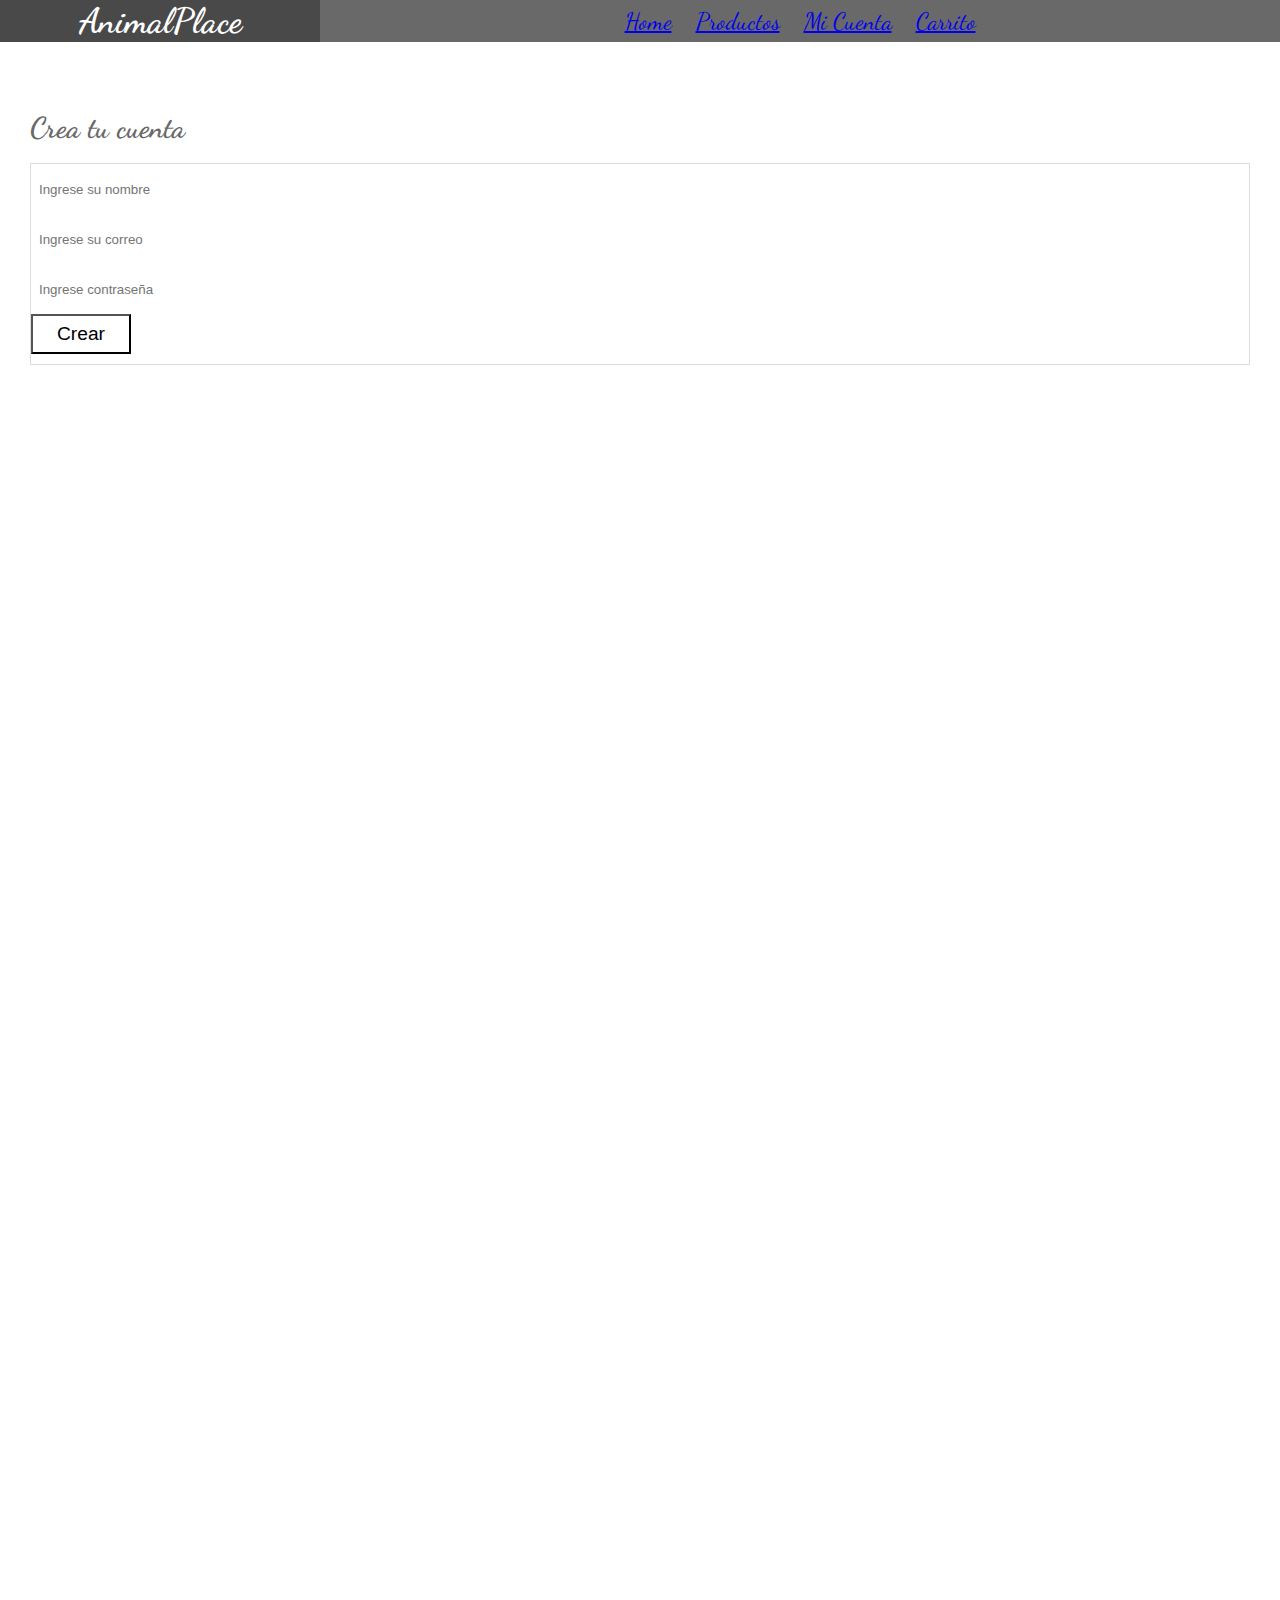
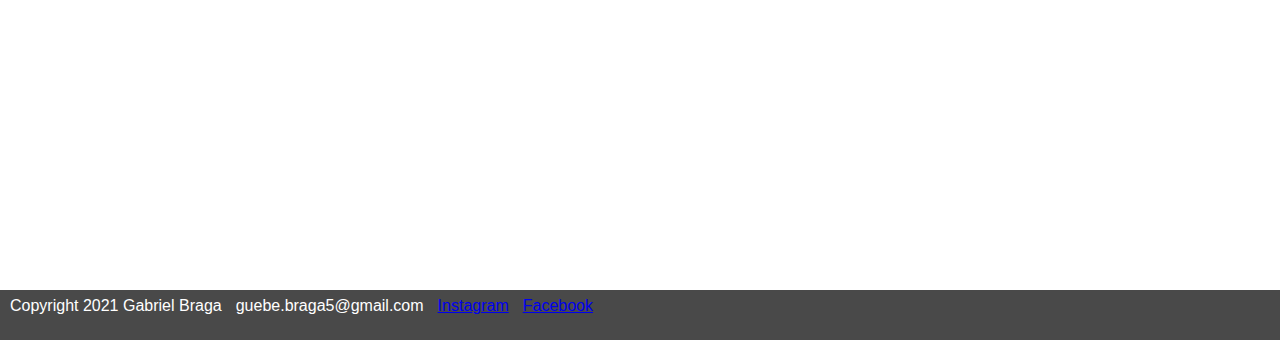
==== src/pages/miCuenta.html @ 697734ba "agregar user" ====
<!DOCTYPE html>
<html lang="es">
<head>
    <meta charset="UTF-8">
    <meta http-equiv="X-UA-Compatible" content="IE=edge">
    <meta name="viewport" content="width=device-width, initial-scale=1.0">
    <link rel="stylesheet" href="../css/miCuenta.css">
    <script src="../scripts/miCuenta.js" defer></script>
    <link href="https://fonts.googleapis.com/css2?family=Birthstone+Bounce:wght@500&family=Dancing+Script:wght@500&display=swap" rel="stylesheet"> 
    <title>miCuenta</title>
</head>
<body>
    <header class="hero"> 
        <nav class="nav">                                                     
        <h1>AnimalPlace</h1>
        <ul>
            <li><a href="../pages/index.html">Home</a></li>
            <li><a href="../pages/productos.html">Productos</a></li>
            <li><a href="../pages/miCuenta.html">Mi Cuenta</a></li>
            <li><a href="../pages/carrito.html">Carrito</a></li>
        </ul>
        </nav>
    </header>
    <main class="main">
        <h1>Crea tu cuenta</h1>
        <br>
        <form id="form" metod="POST" action="javascript:void(0);">
            <input id="name" type="text" name="name" placeholder="Ingrese su nombre">
            <input id="mail" type="email" name="mail" placeholder="Ingrese su correo">
            <input id="password" type="password" name="password" placeholder="Ingrese contraseña">
            <button id="crear">Crear</button>
        </form>
    </main>
    <footer class="footer">
        <ul>
            <li>Copyright 2021 Gabriel Braga</li>
            <li>guebe.braga5@gmail.com</li>
            <li><a href="https://www.instagram.com/gabriel.braga.b/?hl=es">Instagram</a></li>
            <li><a href="https://www.facebook.com/guebe.bassman">Facebook</a></li>
        </ul>
    </footer>

</body>
</html>
---- src/css/miCuenta.css ----
*{
    margin: 0;
    padding: 0;
    box-sizing: border-box;
}

body
{
    display: grid;
    grid-template-columns: 1fr 1fr;
    grid-template-rows: 60px 900px 450px 400px 50px;
    grid-template-areas: 'header header'
                         'main main'
                         'main main'
                         'main main'
                         'footer footer';
    height: 100vh;
    row-gap: 20px;
}

.hero
{
    grid-area: header;
    
}

.nav{
    display: grid;
    grid-template-columns: 1fr 3fr;
    grid-template-areas: 'nombre listas';
}

.nav h1
{
    grid-area: nombre;
    font-size:35px;
    font-family: 'Dancing Script', cursive;
    background-color: rgb(73, 73, 73);
    color: white;
    text-align: center;
}

.nav ul
{
    grid-area: listas;
    text-align:center;
    background-color:dimgray;
    color: white;
    padding-top: 7px;
}

.nav li
{
    display: inline;
    font-size:x-large;
    font-family: 'Dancing Script', cursive;
    padding: 10px;
}

.main{
    grid-area: main;
    padding: 30px;
}

h1{
    font-size:29px;
    font-family: 'Dancing Script', cursive;
    color: dimgrey;
    text-align:left;
}
#form {
    display: grid;
    grid-template-columns: 1fr;
    grid-template-rows: 50px 50px 50px 50px;
    border: 1px solid #ddd;
    min-width: 500px;
}

input{
    padding: 5px 8px;
    border: none;
}

#crear {
    font-size: 1.2rem;
    width: 100px;
    height: 40px;
    border-color:black;
    color:black;
    background:none; 
    cursor: pointer;
    position: relative;
    z-index: 0;
}

.footer
{
    grid-area: footer;
    background-color: rgb(73, 73, 73);
    padding-top: 7px; 
}

.footer li
{
    display:inline;
    font-family:'Segoe UI', Tahoma, Geneva, Verdana, sans-serif;
    color: white;
    padding-left: 10px;   
}

@media(max-width:600px){
    body
    {
        display: grid;
        grid-template-columns: 1fr;
        grid-template-rows: 60px 60px 420px 450px 450px 450px 450px 450px 50px;
        grid-template-areas: 'header'
                             'header'
                             'main'
                             'main'
                             'main'
                             'main'
                             'main'
                             'main'
                             'footer';
        height: 100vh;
    }
    .nav
    {
        grid-area: header;
        display: grid;
        grid-template-columns: 1fr;
        grid-template-rows:60px 60px;
        grid-template-areas: 'nombre'
                             'listas';
    }
    .nav li{
        font-size:medium;
    }
    .main{
        grid-area: main;
    }
    .footer{
        grid-area: footer;    
    }
    
    .footer li{
        font-size:small;
    }
}
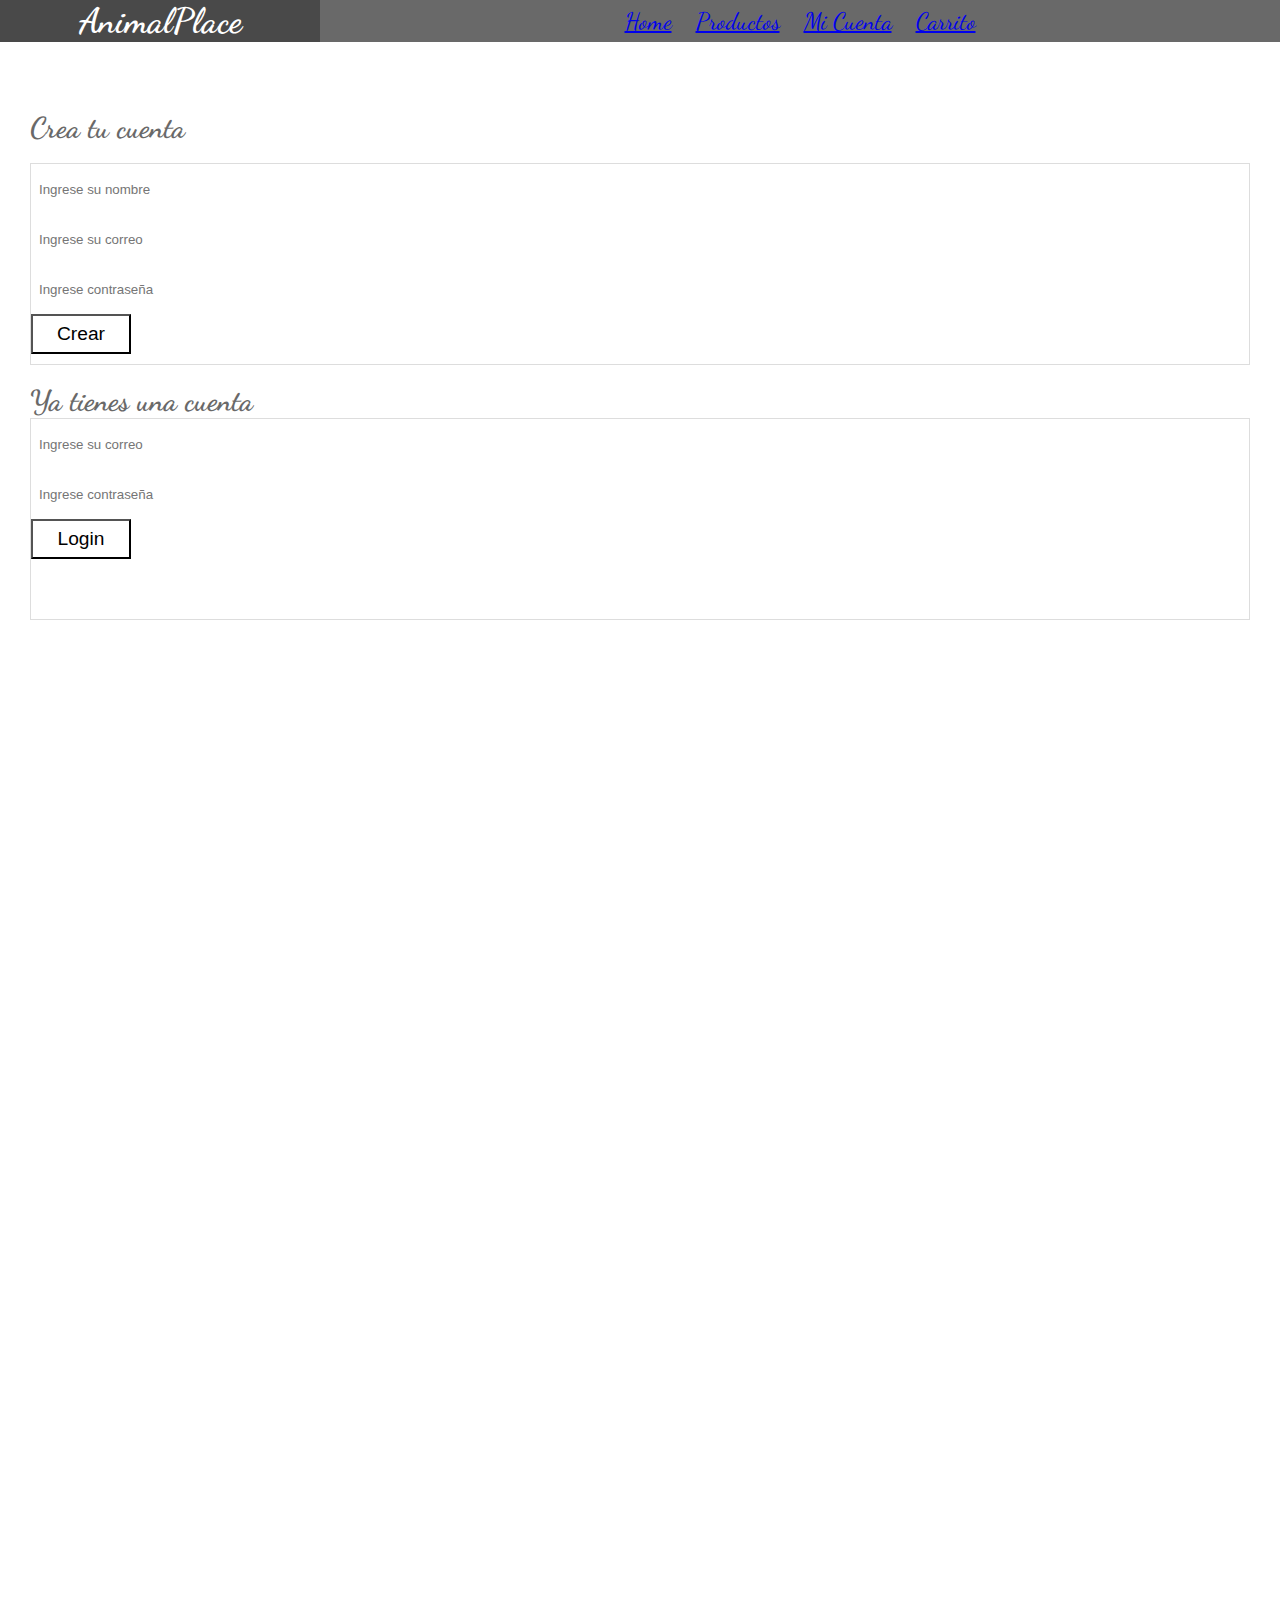
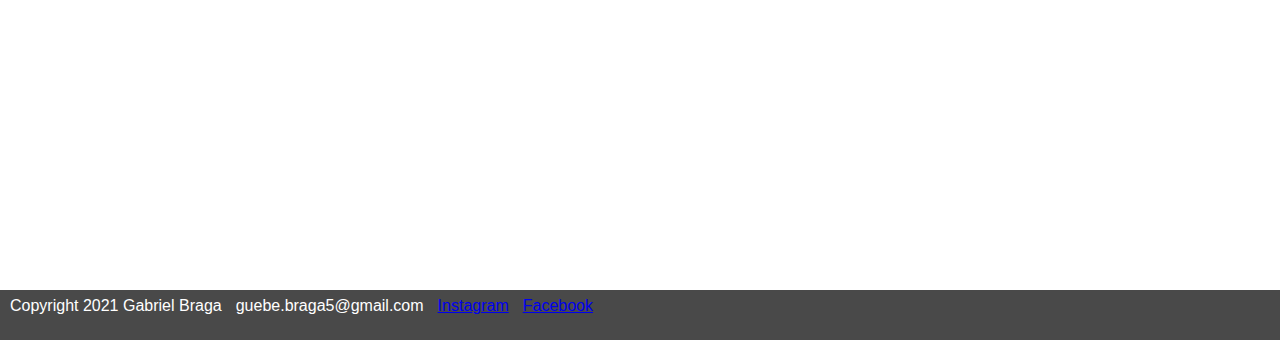
==== commit d5837e2c: "loginYregistro" ====
--- a/src/pages/miCuenta.html
+++ b/src/pages/miCuenta.html
@@ -30,6 +30,14 @@
             <input id="password" type="password" name="password" placeholder="Ingrese contraseña">
             <button id="crear">Crear</button>
         </form>
+        <br>
+        <h1>Ya tienes una cuenta</h1>
+        <form id="form2" metod="POST" action="javascript:void(0);">
+            <input id="mail2" type="email" name="mail" placeholder="Ingrese su correo">
+            <input id="pass" type="password" name="password" placeholder="Ingrese contraseña">
+            <button id="login">Login</button>
+        </form>
+
     </main>
     <footer class="footer">
         <ul>
--- a/src/css/miCuenta.css
+++ b/src/css/miCuenta.css
@@ -75,6 +75,14 @@
     border: 1px solid #ddd;
     min-width: 500px;
 }
+#form2 {
+    display: grid;
+    grid-template-columns: 1fr;
+    grid-template-rows: 50px 50px 50px 50px;
+    border: 1px solid #ddd;
+    min-width: 500px;
+}
+
 
 input{
     padding: 5px 8px;
@@ -92,6 +100,20 @@
     position: relative;
     z-index: 0;
 }
+#login {
+    font-size: 1.2rem;
+    width: 100px;
+    height: 40px;
+    border-color:black;
+    color:black;
+    background:none; 
+    cursor: pointer;
+    position: relative;
+    z-index: 0;
+}
+
+
+
 
 .footer
 {
